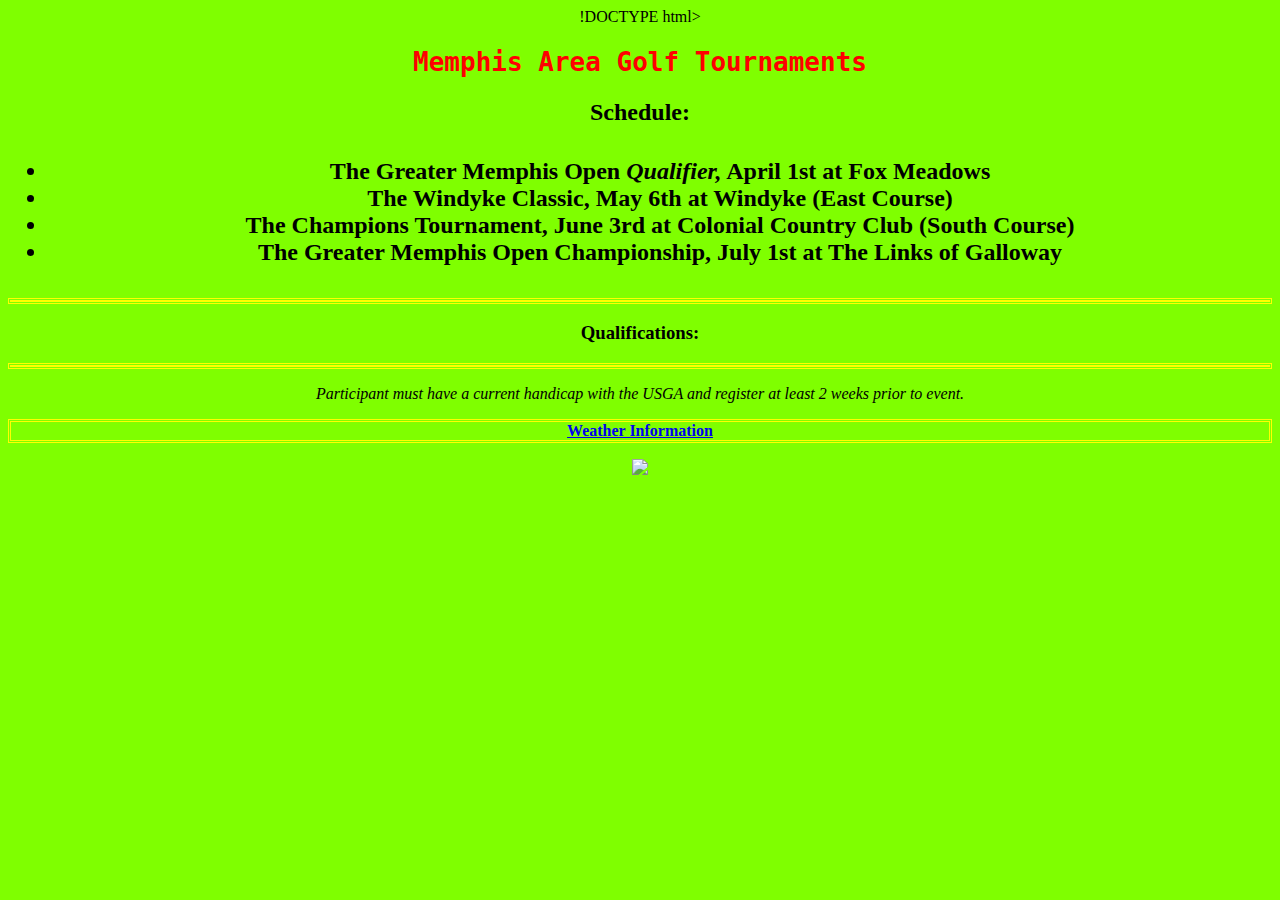
==== index.html @ 7e29411b "created files" ====
!DOCTYPE html>
<html lang="en">
<head>
    <meta charset="UTF-8">
    <meta http-equiv="X-UA-Compatible" content="IE=edge">
    <meta name="viewport" content="width=device-width, initial-scale=1.0">
    <title>Document</title>

    <link rel="stylesheet" href="styles.css"/>

</head>
<body>
    <h1><tt>Memphis Area Golf Tournaments</tt>
    </h1>
    <h2>Schedule:
        <ul><h4><li>The Greater Memphis Open <em>Qualifier,</em> April 1st at Fox Meadows</li>
            <li>The Windyke Classic, May 6th at Windyke (East Course)</li>
            <li>The Champions Tournament, June 3rd at Colonial Country Club (South Course)</li>
            <li>The Greater Memphis Open Championship, July 1st at The Links of Galloway </li>

        </h4></ul>
    </h2>

    <p><h3>Qualifications:</h3></p>
    <i>Participant must have a current handicap with the USGA and register at least 2 weeks prior to event.</i>

    <p><b><a href="https://www.accuweather.com/en/us/memphis/38103/weather-forecast/351089">Weather Information</a></b></p>

    <img src="https://www.golfchannel.com/sites/default/files/2020/07/31/mickelson_1920_wgcmemphis20_d2_iron_finish.jpg"/>




<script src="preplab.js"></script>
</body>
</html>
---- styles.css ----
body {
    text-align: center;
}

h1 {
    color: red;
    text-align:center;
}

body {
    background-color: chartreuse;
}

p {
    border-style: double;
    color: yellow;
}

p {
    margin:-top: 50px;
}
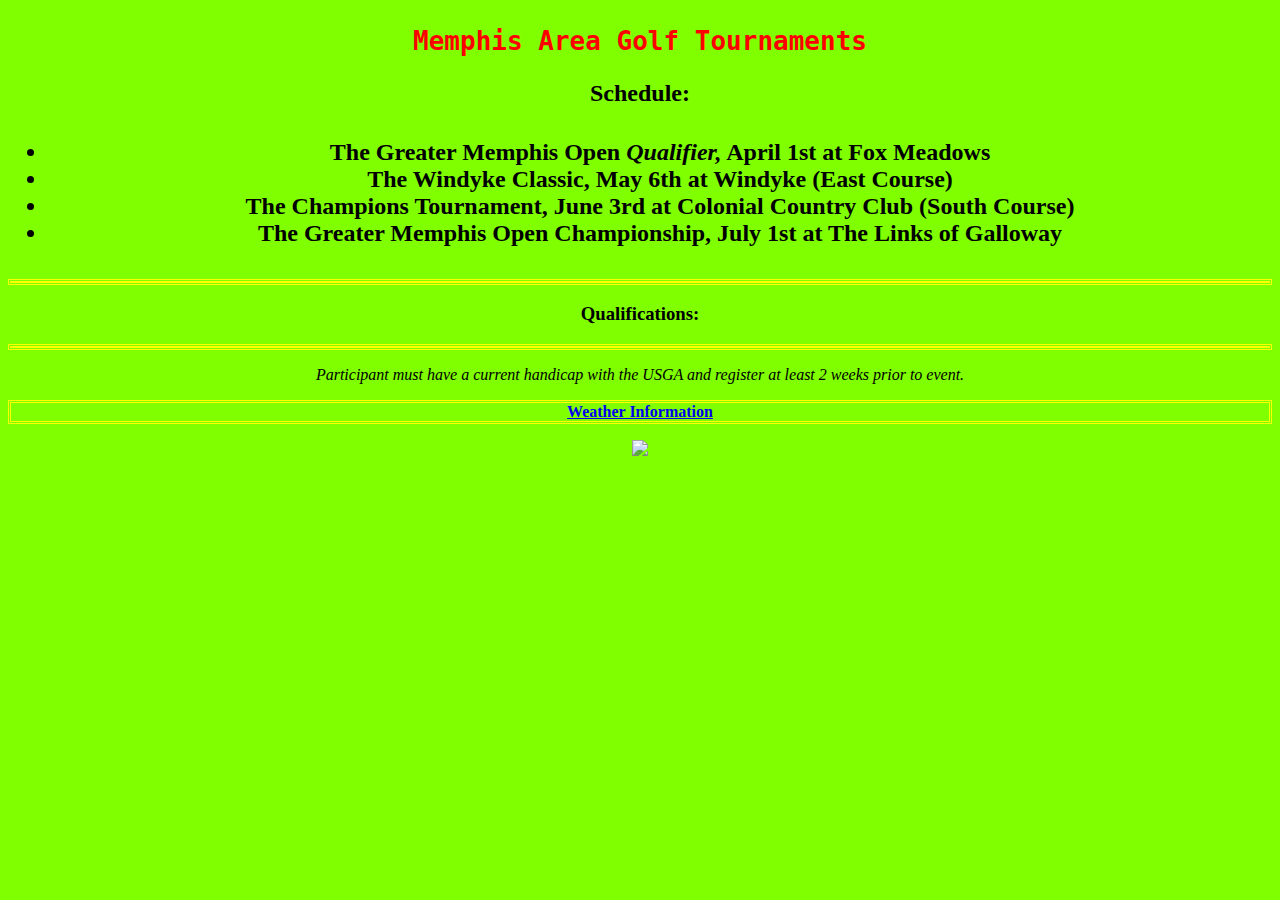
==== commit 8e5fe774: "added CSS elements" ====
--- a/index.html
+++ b/index.html
@@ -1,4 +1,4 @@
-!DOCTYPE html>
+<!DOCTYPE html>
 <html lang="en">
 <head>
     <meta charset="UTF-8">
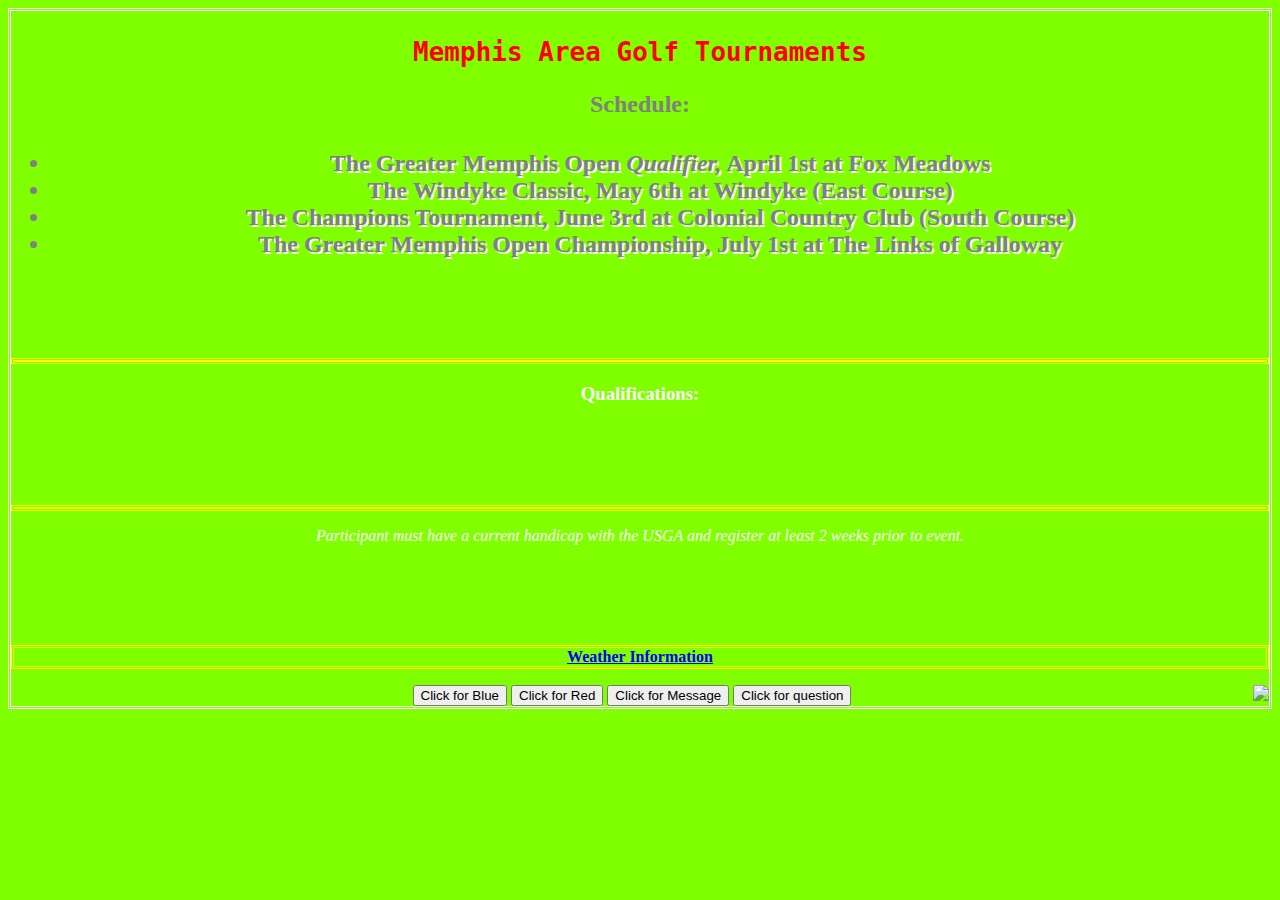
==== commit b1591116: "Add files via upload" ====
--- a/index.html
+++ b/index.html
@@ -1,36 +1,48 @@
 <!DOCTYPE html>
 <html lang="en">
+
 <head>
     <meta charset="UTF-8">
     <meta http-equiv="X-UA-Compatible" content="IE=edge">
     <meta name="viewport" content="width=device-width, initial-scale=1.0">
     <title>Document</title>
 
-    <link rel="stylesheet" href="styles.css"/>
+    <link rel="stylesheet" href="styles.css" />
 
 </head>
+
 <body>
     <h1><tt>Memphis Area Golf Tournaments</tt>
     </h1>
     <h2>Schedule:
-        <ul><h4><li>The Greater Memphis Open <em>Qualifier,</em> April 1st at Fox Meadows</li>
-            <li>The Windyke Classic, May 6th at Windyke (East Course)</li>
-            <li>The Champions Tournament, June 3rd at Colonial Country Club (South Course)</li>
-            <li>The Greater Memphis Open Championship, July 1st at The Links of Galloway </li>
+        <ul>
+            <h4>
+                <li>The Greater Memphis Open <em>Qualifier,</em> April 1st at Fox Meadows</li>
+                <li>The Windyke Classic, May 6th at Windyke (East Course)</li>
+                <li>The Champions Tournament, June 3rd at Colonial Country Club (South Course)</li>
+                <li>The Greater Memphis Open Championship, July 1st at The Links of Galloway </li>
 
-        </h4></ul>
+            </h4>
+        </ul>
     </h2>
 
-    <p><h3>Qualifications:</h3></p>
+    <p>
+    <h3>Qualifications:</h3>
+    </p>
     <i>Participant must have a current handicap with the USGA and register at least 2 weeks prior to event.</i>
 
-    <p><b><a href="https://www.accuweather.com/en/us/memphis/38103/weather-forecast/351089">Weather Information</a></b></p>
+    <p><b><a href="https://www.accuweather.com/en/us/memphis/38103/weather-forecast/351089">Weather Information</a></b>
+    </p>
 
-    <img src="https://www.golfchannel.com/sites/default/files/2020/07/31/mickelson_1920_wgcmemphis20_d2_iron_finish.jpg"/>
+    <img
+        src="https://www.golfchannel.com/sites/default/files/2020/07/31/mickelson_1920_wgcmemphis20_d2_iron_finish.jpg" />
 
+    <button>Click for Blue</button>
+    <button>Click for Red</button>
+    <button>Click for Message</button>
+    <button>Click for question</button>
 
+    <script src="preplab.js"></script>
+</body>
 
-
-<script src="preplab.js"></script>
-</body>
 </html>--- a/styles.css
+++ b/styles.css
@@ -18,5 +18,42 @@
 }
 
 p {
-    margin:-top: 50px;
+    margin-top: 100px;
 }
+
+h2 {
+    color: grey
+}
+
+h4 { 
+    text-shadow: 2px 2px white;
+}
+
+body {
+    border-style: double;
+    color: white
+}
+
+img {
+    max-width: 60%;
+    height: auto;
+}
+
+img {
+    float: right;
+}
+
+
+.blueBck {
+    background-color: blue;
+}
+
+.redBck {
+    background-color:red;
+}
+
+
+
+
+
+
